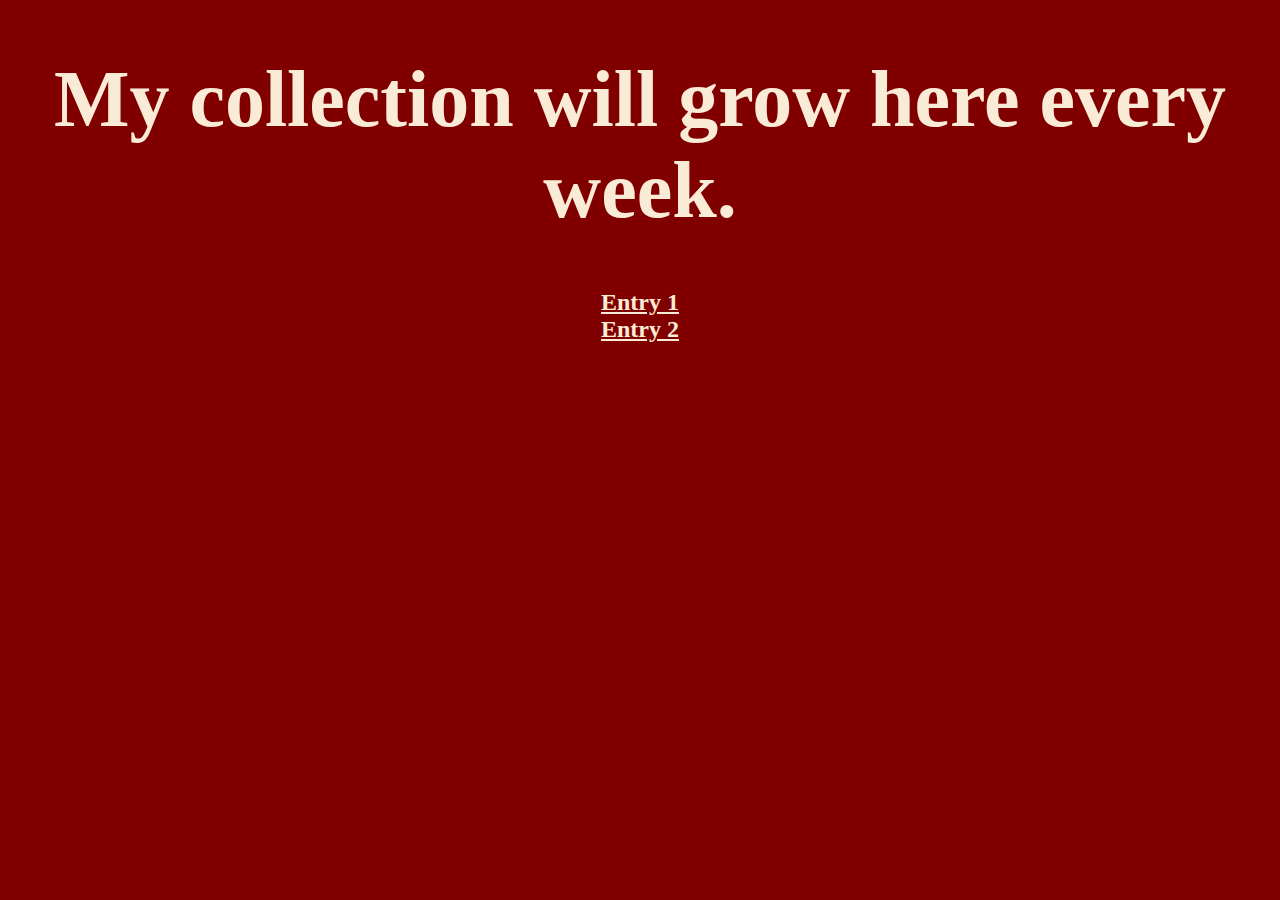
==== index.html @ 9a8dee44 "initial upload/commit on 11 Oct 2022" ====
<!DOCTYPE html>
<html lang="en">
<head>
    <meta charset="UTF-8">
    <meta http-equiv="X-UA-Compatible" content="IE=edge">
    <meta name="viewport" content="width=device-width, initial-scale=1.0">
    <title>My Harmonic Collection</title>
    <link rel="stylesheet" href="style.css">
</head>
<body>
    <h1>My collection will grow here every week.</h1>
  
       <h2 class="title"><a href="entries/entry1/index.html"> Entry 1</a>
        <br>
        <a href="entries/entry2/index.html"> Entry 2</a> </h2>
   
</body>
</html>
---- style.css ----
h1 { 
    font-family: 'servus slab', Times, serif;
    font-size: 60pt;
    color: antiquewhite;
    text-align: center;
}

body {
    background-color: maroon;
  }

.title { 
    color: antiquewhite;
    font-family: 'servus slab', Times, serif;
    text-align: center;
/* unvisited link */
a:link {
    color: antiquewhite;
  }
  
  /* visited link */
  a:visited {
    color: palegoldenrod;
  }
  
  /* mouse over link */
  a:hover {
    color: honeydew;
  }
  
  /* selected link */
  a:active {
    color: lightcyan;
  }
}
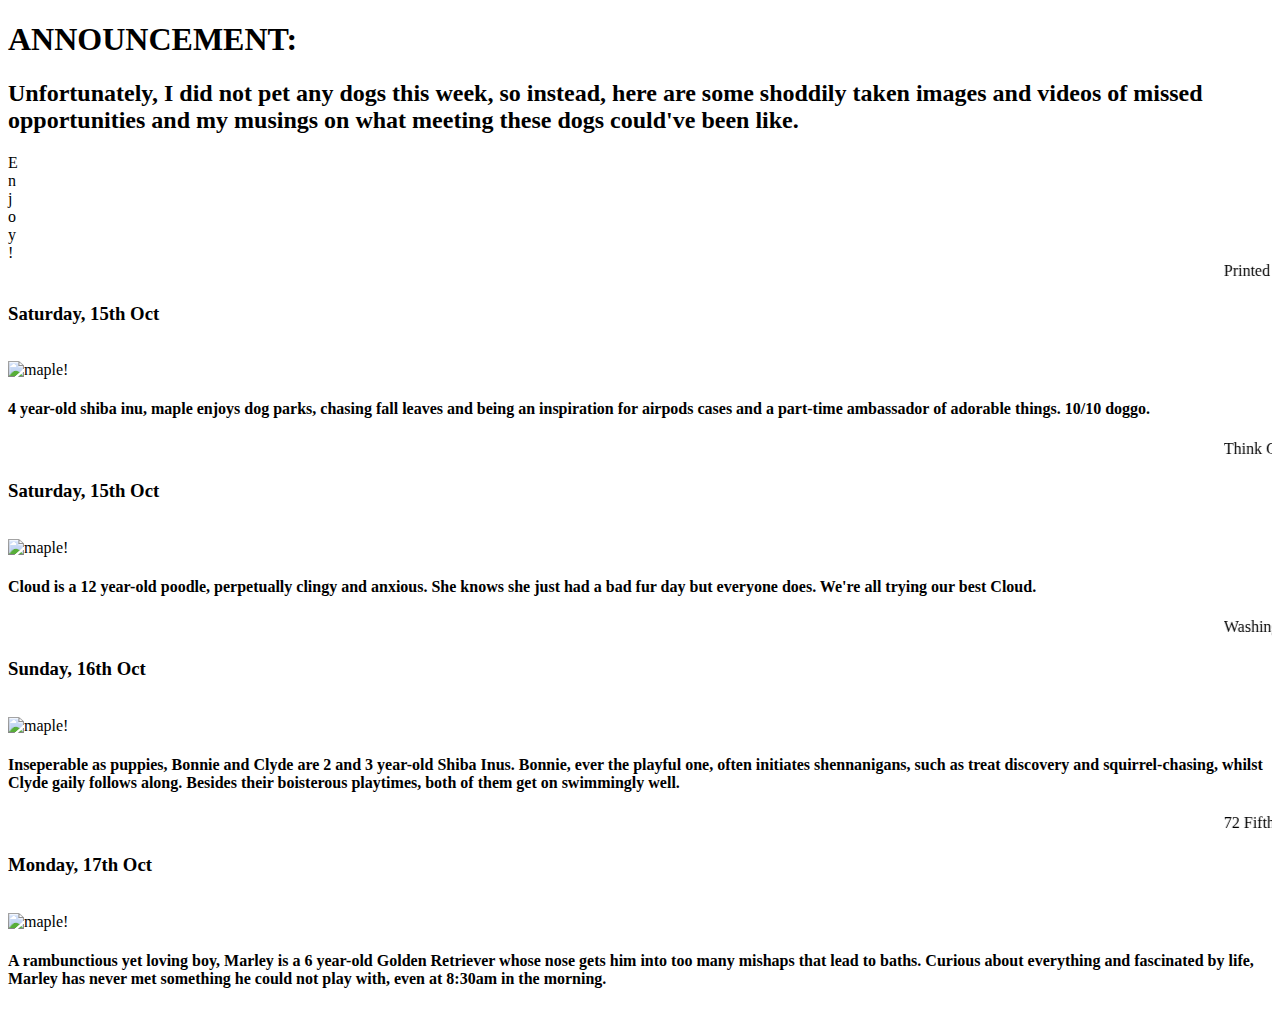
==== commit 3adff9db: "entry6" ====
--- a/index.html
+++ b/index.html
@@ -1,18 +1,87 @@
 <!DOCTYPE html>
+
 <html lang="en">
+
+    <link rel="stylesheet" href="https://use.typekit.net/cly4aiu.css">
+
+
 <head>
-    <meta charset="UTF-8">
-    <meta http-equiv="X-UA-Compatible" content="IE=edge">
-    <meta name="viewport" content="width=device-width, initial-scale=1.0">
-    <title>My Harmonic Collection</title>
-    <link rel="stylesheet" href="style.css">
+
+<meta charset="UTF-8" />
+
+<title>Entry 6</title>
+
+<meta name="viewport" content="width=device-width, initial-scale=1.0, user-scalable=yes" />
+
+<link rel="stylesheet" href="../entry6/style.css">
+
 </head>
+
 <body>
-    <h1>My collection will grow here every week.</h1>
-  
-       <h2 class="title"><a href="entries/entry1/index.html"> Entry 1</a>
+
+    <div class="flex-container">
+
+    <div class="announcement">
+    <h1> <span class="blink">ANNOUNCEMENT:</span></h1>
+        <h2>
+        Unfortunately, I did not pet any dogs this week, so instead, here are some shoddily taken images and videos of missed opportunities and my musings on what meeting these dogs could've been like.
+        </h2>
+        <div class="bouncing-text">
+            <div class="e">E</div>
+            <div class="n">n</div>
+            <div class="j">j</div>
+            <div class="o">o</div>
+            <div class="y">y</div>
+            <div class="punctuation">!</div>
+        </div>
+
+    </div>
+
+    <div class="maple">
+       <marquee behavior="scroll" direction="left">Printed Matter Bookstore, 4th floor</marquee>
+       <br>
+       <h3>Saturday, 15th Oct</h3>
+       <br>
+            <span><img src="../entry6/media/imgs/maple.JPG" alt="maple!"></span>
+        <div class="maple-story">
+            <h4>4 year-old shiba inu, maple enjoys dog parks, chasing fall leaves and being an inspiration for airpods cases and a part-time ambassador of adorable things. 10/10 doggo.</h4>
+        </div>
+    </div>
+
+    <div class="cloud">
+        <marquee behavior="scroll" direction="left">Think Coffee, 14th & 8th</marquee>
         <br>
-        <a href="entries/entry2/index.html"> Entry 2</a> </h2>
-   
+        <h3>Saturday, 15th Oct</h3>
+        <br>
+        <span><img src="../entry6/media/imgs/cloud.JPG" alt="maple!"></span>
+            <div class="cloud-story">
+                <h4>Cloud is a 12 year-old poodle, perpetually clingy and anxious. She knows she just had a bad fur day but everyone does. We're all trying our best Cloud.</h4>
+            </div>
+        </div>
+
+    <div class="bonnie-and-clyde">
+        <marquee behavior="scroll" direction="left">Washington Square Park, grass lawn</marquee>
+        <br>
+        <h3>Sunday, 16th Oct</h3>
+        <br>
+        <span><img src="../entry6/media/imgs/bonnie-and-clyde.JPG" alt="maple!"></span>
+            <div class="bonnie-clyde-story">
+                <h4>Inseperable as puppies, Bonnie and Clyde are 2 and 3 year-old Shiba Inus. Bonnie, ever the playful one, often initiates shennanigans, such as treat discovery and squirrel-chasing, whilst Clyde gaily follows along. Besides their boisterous playtimes, both of them get on swimmingly well.</h4>
+            </div>
+    </div>
+
+    <div class="marley">
+        <marquee behavior="scroll" direction="left">72 Fifth Avenue, from 2 West 13th st</marquee>
+        <br>
+        <h3>Monday, 17th Oct</h3>
+        <br>
+        <span><img src="../entry6/media/imgs/marley.JPG" alt="maple!"></span>
+        <div class="marley-story">
+            <h4>A rambunctious yet loving boy, Marley is a 6 year-old Golden Retriever whose nose gets him into too many mishaps that lead to baths. Curious about everything and fascinated by life, Marley has never met something he could not play with, even at 8:30am in the morning.</h4>
+        </div>
+    </div>
+</div>
+
 </body>
-</html>+
+</html>
